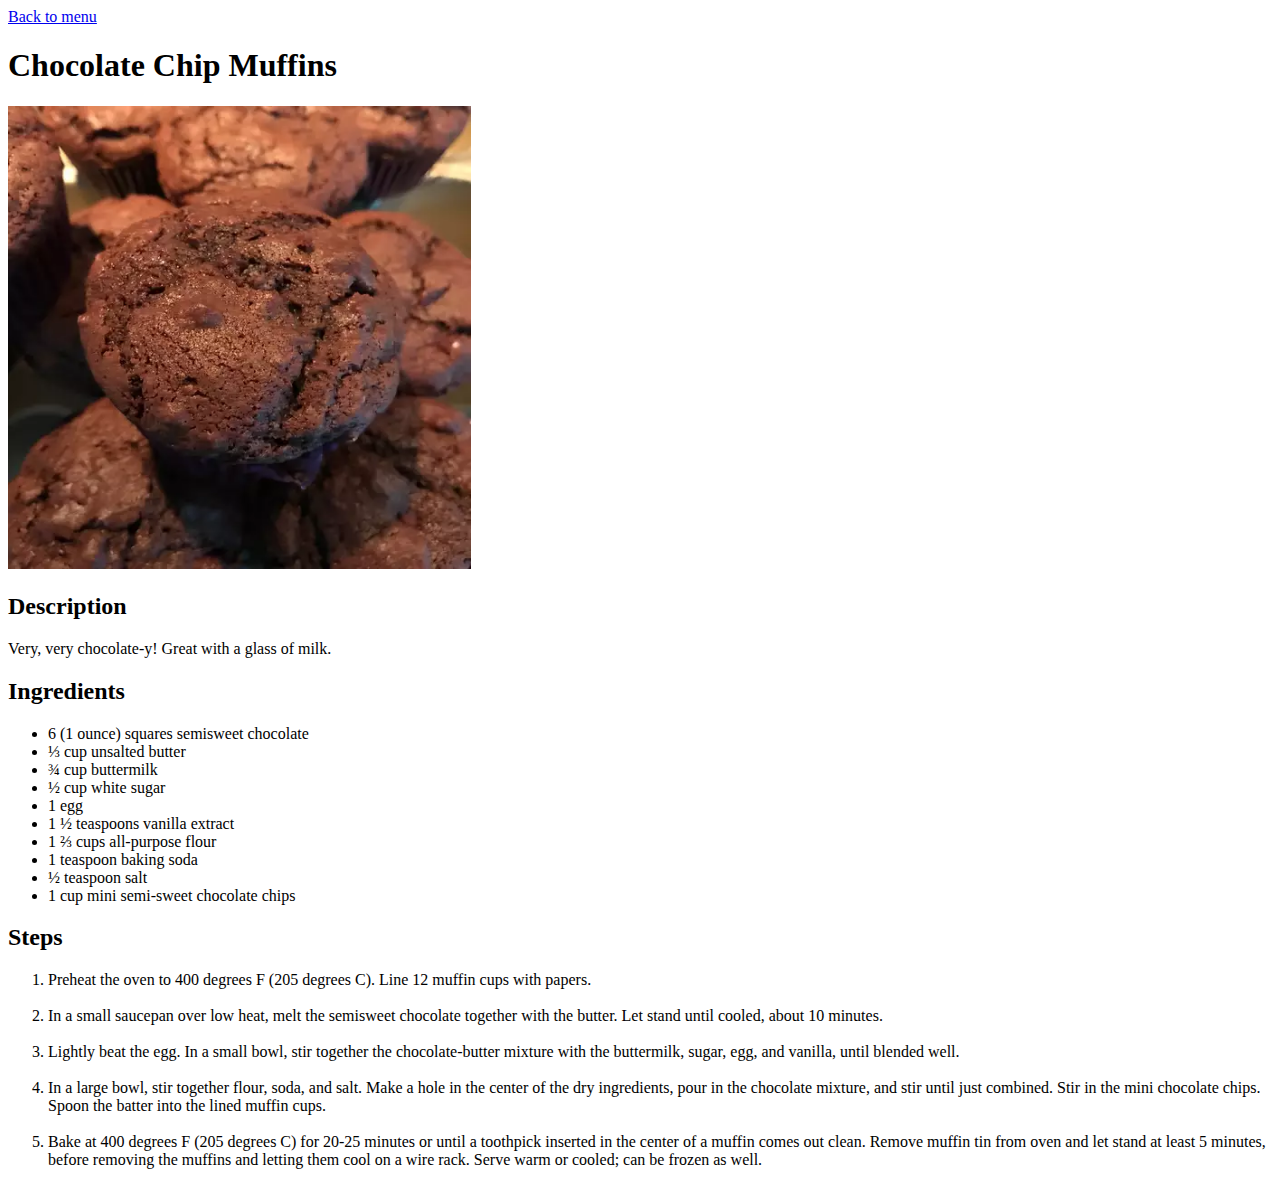
==== recipes/Chocolate-Chip-Muffins.html @ 2876211c "add chocolate chip muffins page" ====
<!DOCTYPE html>
<html lang="en">
<head>
    <meta charset="UTF-8">
    <meta name="viewport" content="width=device-width, initial-scale=1.0">
    <title>Document</title>
</head>
<body>
    <a href="../index.html">Back to menu</a>
    <h1>Chocolate Chip Muffins</h1>
    <img src="recipe-images/Muffins.webp" alt="Close-up of a chocolate chip muffin" width="463px" height="463px">
    <h2>Description</h2>
    <p>Very, very chocolate-y! Great with a glass of milk.</p>
    <h2>Ingredients</h2>
    <ul>
        <li>6 (1 ounce) squares semisweet chocolate</li>
        <li>⅓ cup unsalted butter</li>
        <li>¾ cup buttermilk</li>
        <li>½ cup white sugar</li>
        <li>1 egg</li>
        <li>1 ½ teaspoons vanilla extract</li>
        <li>1 ⅔ cups all-purpose flour</li>
        <li>1 teaspoon baking soda</li>
        <li>½ teaspoon salt</li>
        <li>1 cup mini semi-sweet chocolate chips</li>
    </ul>
    <h2>Steps</h2>
    <ol>
        <li>Preheat the oven to 400 degrees F (205 degrees C). Line 12 muffin cups with papers.</li>
        <br>
        <li>In a small saucepan over low heat, melt the semisweet chocolate together with the butter. Let stand until cooled, about 10 minutes.</li>
        <br>
        <li>Lightly beat the egg. In a small bowl, stir together the chocolate-butter mixture with the buttermilk, sugar, egg, and vanilla, until blended well.</li>
        <br>
        <li>In a large bowl, stir together flour, soda, and salt. Make a hole in the center of the dry ingredients, pour in the chocolate mixture, and stir until just combined. Stir in the mini chocolate chips. Spoon the batter into the lined muffin cups.</li>
        <br>
        <li>Bake at 400 degrees F (205 degrees C) for 20-25 minutes or until a toothpick inserted in the center of a muffin comes out clean. Remove muffin tin from oven and let stand at least 5 minutes, before removing the muffins and letting them cool on a wire rack. Serve warm or cooled; can be frozen as well.</li>
    </ol>
</body>
</html>
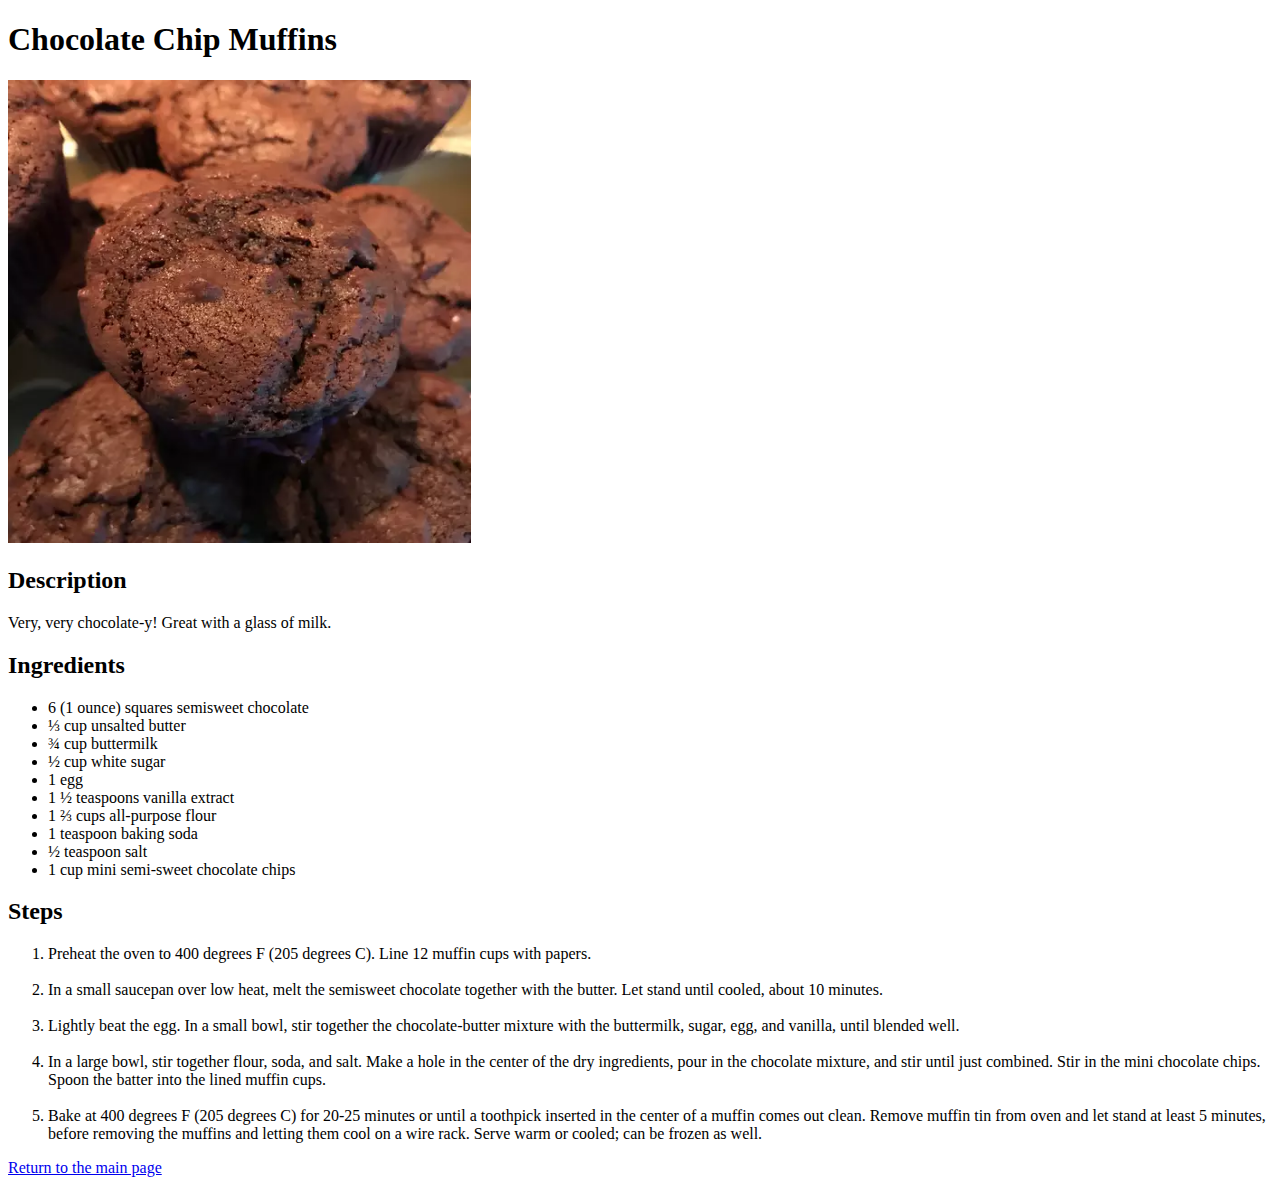
==== commit d958424f: "move return link and add image to index" ====
--- a/recipes/Chocolate-Chip-Muffins.html
+++ b/recipes/Chocolate-Chip-Muffins.html
@@ -6,7 +6,6 @@
     <title>Document</title>
 </head>
 <body>
-    <a href="../index.html">Back to menu</a>
     <h1>Chocolate Chip Muffins</h1>
     <img src="recipe-images/Muffins.webp" alt="Close-up of a chocolate chip muffin" width="463px" height="463px">
     <h2>Description</h2>
@@ -36,5 +35,6 @@
         <br>
         <li>Bake at 400 degrees F (205 degrees C) for 20-25 minutes or until a toothpick inserted in the center of a muffin comes out clean. Remove muffin tin from oven and let stand at least 5 minutes, before removing the muffins and letting them cool on a wire rack. Serve warm or cooled; can be frozen as well.</li>
     </ol>
+    <a href="../index.html">Return to the main page</a>
 </body>
 </html>